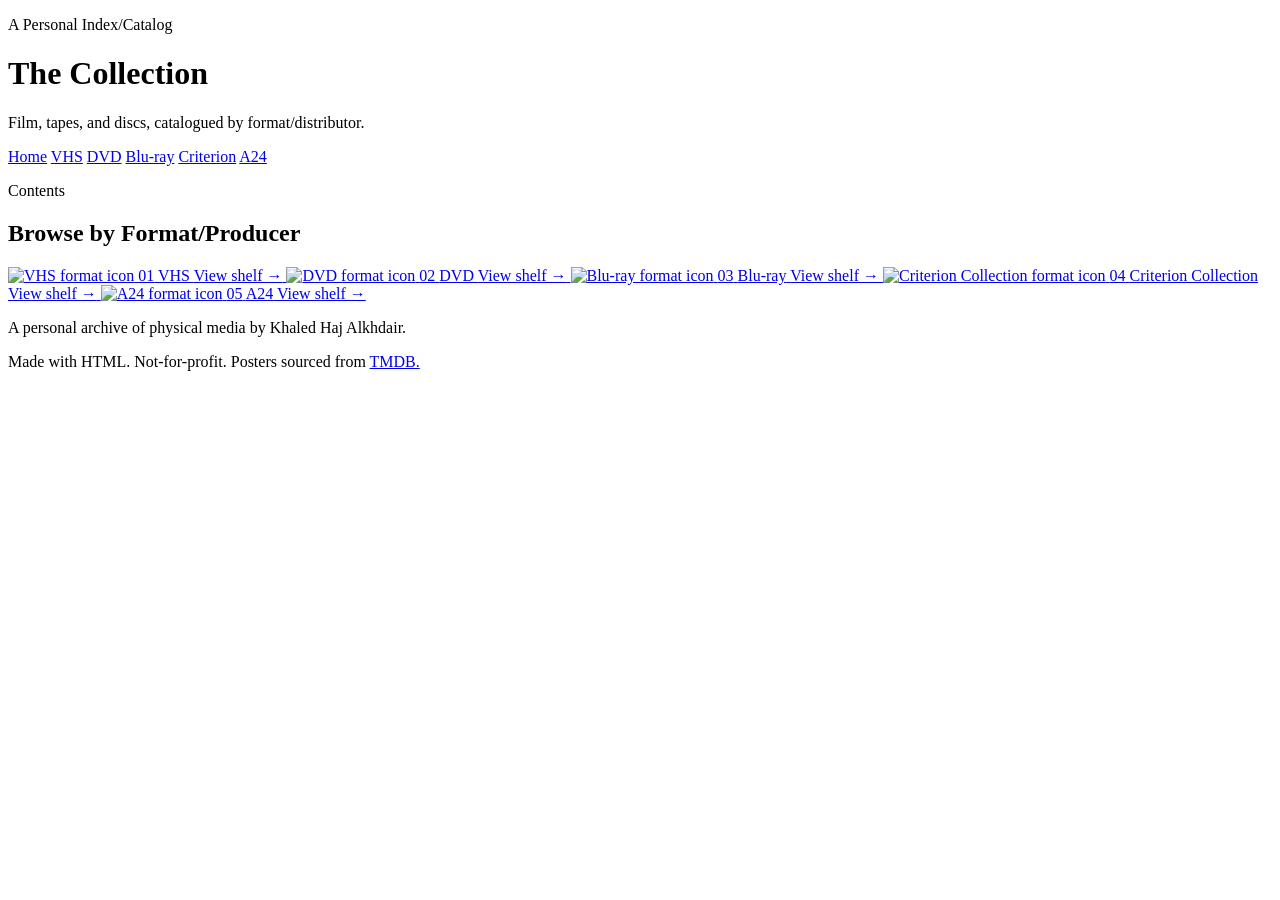
==== index.html @ 4c929ae7 "Add files via upload" ====
<!DOCTYPE html>
<html lang="en">
<head>
<meta charset="UTF-8">
<meta name="viewport" content="width=device-width, initial-scale=1.0">
<title>Home — The Collection</title>
<link href="https://fonts.googleapis.com/css2?family=Newsreader:wght@400;500;600&amp;family=IBM+Plex+Mono:wght@400;500&amp;family=Work+Sans:wght@400;500&amp;display=swap" rel="stylesheet">
<link rel="stylesheet" href="css/style.css">
</head>
<body>

<header class="title">
  <p class="eyebrow">A Personal Index/Catalog</p>
  <h1>The Collection</h1>
  <p class="tagline">Film, tapes, and discs, catalogued by format/distributor.</p>
</header>

<nav class="site-nav clearfix">
  <a class="nav-link active" href="index.html">Home</a>
  <a class="nav-link" href="vhs.html">VHS</a>
  <a class="nav-link" href="dvd.html">DVD</a>
  <a class="nav-link" href="bluray.html">Blu-ray</a>
  <a class="nav-link" href="criterion.html">Criterion</a>
  <a class="nav-link" href="a24.html">A24</a>
</nav>


<div class="section-head">
  <p class="eyebrow">Contents</p>
  <h2 class="section-heading">Browse by Format/Producer</h2>
</div>

<main>
<div class="index-list">
  <a class="index-row clearfix" href="vhs.html">
    <img class="index-icon" src="images/vhs-2-logo.png" alt="VHS format icon">
    <span class="index-num">01</span>
    <span class="index-name">VHS</span>
    <span class="index-action">View shelf →</span>
  </a>
  <a class="index-row clearfix" href="dvd.html">
    <img class="index-icon" src="images/DVD_video_logo.png" alt="DVD format icon">
    <span class="index-num">02</span>
    <span class="index-name">DVD</span>
    <span class="index-action">View shelf →</span>
  </a>
  <a class="index-row clearfix" href="bluray.html">
    <img class="index-icon" src="images/Blu_ray_logo.png" alt="Blu-ray format icon">
    <span class="index-num">03</span>
    <span class="index-name">Blu-ray</span>
    <span class="index-action">View shelf →</span>
  </a>
  <a class="index-row clearfix" href="criterion.html">
    <img class="index-icon" src="images/The_Criterion_Collection_Logo.svg.webp" alt="Criterion Collection format icon">
    <span class="index-num">04</span>
    <span class="index-name">Criterion Collection</span>
    <span class="index-action">View shelf →</span>
  </a>
  <a class="index-row clearfix" href="a24.html">
    <img class="index-icon" src="images/A24_logo.svg" alt="A24 format icon">
    <span class="index-num">05</span>
    <span class="index-name">A24</span>
    <span class="index-action">View shelf →</span>
  </a>
</div>
</main>

<footer class="site-footer">
  <p>A personal archive of physical media by Khaled Haj Alkhdair.</p>
  <p>Made with HTML. Not-for-profit. Posters sourced from <a href="https://www.themoviedb.org/?language=en-US">TMDB.</a></p>
</footer>

</body>
</html>
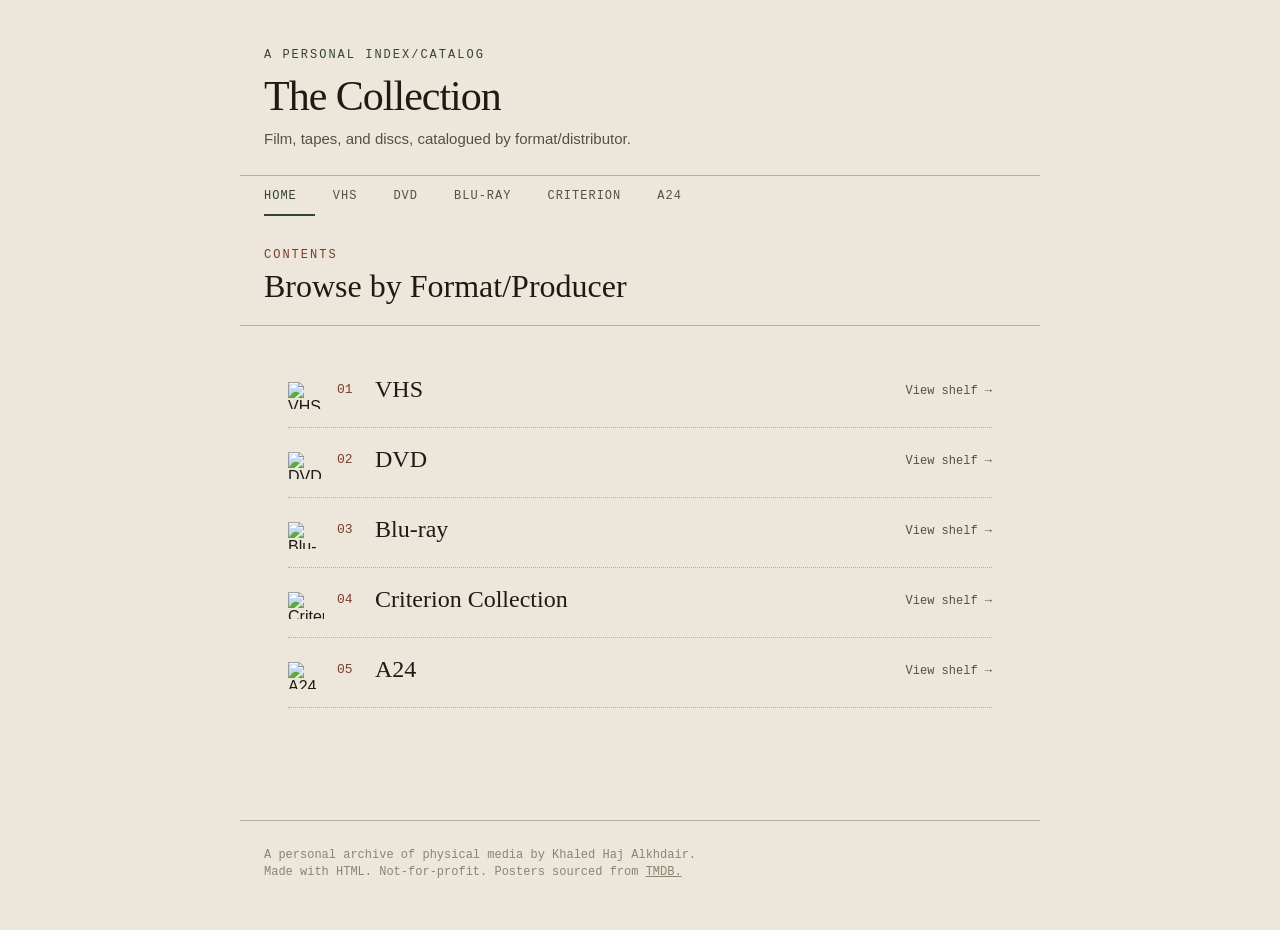
==== commit 15cd1756: "Update index.html" ====
--- a/index.html
+++ b/index.html
@@ -5,7 +5,7 @@
 <meta name="viewport" content="width=device-width, initial-scale=1.0">
 <title>Home — The Collection</title>
 <link href="https://fonts.googleapis.com/css2?family=Newsreader:wght@400;500;600&amp;family=IBM+Plex+Mono:wght@400;500&amp;family=Work+Sans:wght@400;500&amp;display=swap" rel="stylesheet">
-<link rel="stylesheet" href="css/style.css">
+<link rel="stylesheet" href="./style.css">
 </head>
 <body>
 
--- a/style.css
+++ b/style.css
@@ -0,0 +1,292 @@
+
+* {
+  box-sizing: border-box;
+}
+
+body {
+  margin: 0;
+  background-color: #ece7da;
+  color: #1e1b15;
+  font-family: 'Work Sans', sans-serif;
+  min-height: 100vh;
+}
+
+a {
+  color: inherit;
+}
+
+.clearfix:after {
+  content: "";
+  display: table;
+  clear: both;
+}
+
+header.title .eyebrow,
+.icon figcaption,
+.nav-link,
+.section-head .eyebrow,
+.index-num,
+.index-action,
+.entry .catalog-num,
+.entry .director,
+.entry .rating,
+.entry .poster-empty,
+.entry .notes,
+footer.site-footer {
+  font-family: 'IBM Plex Mono', monospace;
+}
+
+header.title h1,
+.index-name,
+.section-heading,
+.entry h3 {
+  font-family: 'Newsreader', serif;
+}
+
+
+header.title {
+  max-width: 800px;
+  margin: 0 auto;
+  padding: 48px 24px 28px;
+  border-bottom: 1px solid #b7af9c;
+}
+
+header.title .eyebrow {
+  font-size: 12px;
+  text-transform: uppercase;
+  letter-spacing: 2px;
+  color: #33452f;
+  margin: 0 0 10px;
+}
+
+header.title h1 {
+  font-weight: 500;
+  font-size: 42px;
+  letter-spacing: -1px;
+  margin: 0;
+  color: #1e1b15;
+}
+
+header.title p.tagline {
+  color: #55503f;
+  margin: 10px 0 0;
+  font-size: 15px;
+}
+
+.icon {
+  max-width: 800px;
+  margin: 20px auto 0;
+  padding: 0 24px;
+}
+
+.icon img {
+  height: 54px;
+  display: block;
+}
+
+.icon figcaption {
+  font-size: 11px;
+  text-transform: uppercase;
+  letter-spacing: 1px;
+  color: #8a8471;
+  margin-top: 6px;
+}
+
+.site-nav {
+  max-width: 800px;
+  margin: 0 auto;
+  padding: 0 24px;
+}
+
+.nav-link {
+  float: left;
+  padding: 13px 18px 11px 0;
+  margin-right: 18px;
+  font-size: 12px;
+  text-transform: uppercase;
+  letter-spacing: 1px;
+  color: #55503f;
+  text-decoration: none;
+  border-bottom: 2px solid transparent;
+}
+
+.nav-link.active {
+  color: #33452f;
+  border-bottom-color: #33452f;
+}
+
+
+.section-head {
+  max-width: 800px;
+  margin: 0 auto;
+  padding: 32px 24px 20px;
+  border-bottom: 1px solid #b7af9c;
+}
+
+.section-head .eyebrow {
+  font-size: 12px;
+  text-transform: uppercase;
+  letter-spacing: 2px;
+  color: #7a3b2e;
+  margin: 0 0 6px;
+}
+
+.section-heading {
+  font-weight: 500;
+  font-size: 32px;
+  margin: 0;
+  color: #1e1b15;
+}
+
+
+.index-list {
+  max-width: 800px;
+  margin: 0 auto;
+  padding: 8px 24px 48px;
+}
+
+.index-row {
+  display: block;
+  clear: both;
+  padding: 18px 0;
+  border-bottom: 1px dotted #b7af9c;
+  text-decoration: none;
+  color: #1e1b15;
+}
+
+.index-row:hover .index-action {
+  color: #33452f;
+}
+
+.index-num {
+  float: left;
+  width: 38px;
+  font-size: 13px;
+  color: #7a3b2e;
+  padding-top: 6px;
+}
+
+.index-icon {
+  float: left;
+  width: 36px;
+  height: 27px;
+  margin: 6px 13px 0 0;
+}
+
+.index-name {
+  float: left;
+  font-size: 24px;
+}
+
+.index-action {
+  float: right;
+  font-size: 12px;
+  color: #55503f;
+  padding-top: 8px;
+}
+
+@media (max-width: 500px) {
+  .index-name {
+    display: block;
+    float: none;
+    margin: 5px 0 5px 38px;
+  }
+  .index-action {
+    float: none;
+    display: block;
+    margin-left: 38px;
+  }
+}
+
+
+main {
+  max-width: 800px;
+  margin: 0 auto;
+  padding: 24px 24px 64px;
+}
+
+.entry {
+  overflow: hidden;
+  padding: 28px 0;
+  border-bottom: 1px solid #b7af9c;
+}
+
+.entry .catalog-num {
+  font-size: 12px;
+  text-transform: uppercase;
+  letter-spacing: 1px;
+  color: #7a3b2e;
+  margin: 0 0 8px;
+}
+
+.entry .poster {
+  float: left;
+  width: 130px;
+  height: 190px;
+  margin: 0 22px 8px 0;
+  overflow: hidden;
+  background-color: #e2dcc9;
+  border: 1px solid #b7af9c;
+}
+
+.entry .poster img {
+  width: 130px;
+  height: 190px;
+  display: block;
+}
+
+
+.entry h3 {
+  font-weight: 500;
+  font-size: 22px;
+  margin: 0 0 6px;
+}
+
+.entry .director {
+  font-size: 12px;
+  color: #55503f;
+  margin: 0 0 8px;
+}
+
+.entry .rating {
+  color: #33452f;
+  font-size: 14px;
+  letter-spacing: 2px;
+  margin: 0 0 8px;
+}
+
+.entry .blurb {
+  font-size: 14px;
+  line-height: 1.5;
+  margin: 0 0 10px;
+  max-width: 500px;
+}
+
+.entry .notes {
+  font-size: 12px;
+  color: #55503f;
+  line-height: 1.5;
+  margin: 0;
+  max-width: 500px;
+}
+
+@media (max-width: 480px) {
+  .entry .poster {
+    float: none;
+    margin: 0 0 16px;
+  }
+}
+
+
+footer.site-footer {
+  max-width: 800px;
+  margin: 0 auto;
+  padding: 24px 24px 48px;
+  border-top: 1px solid #b7af9c;
+  font-size: 12px;
+  color: #8a8471;
+}
+
+footer.site-footer p {
+  margin: 3px 0;
+}
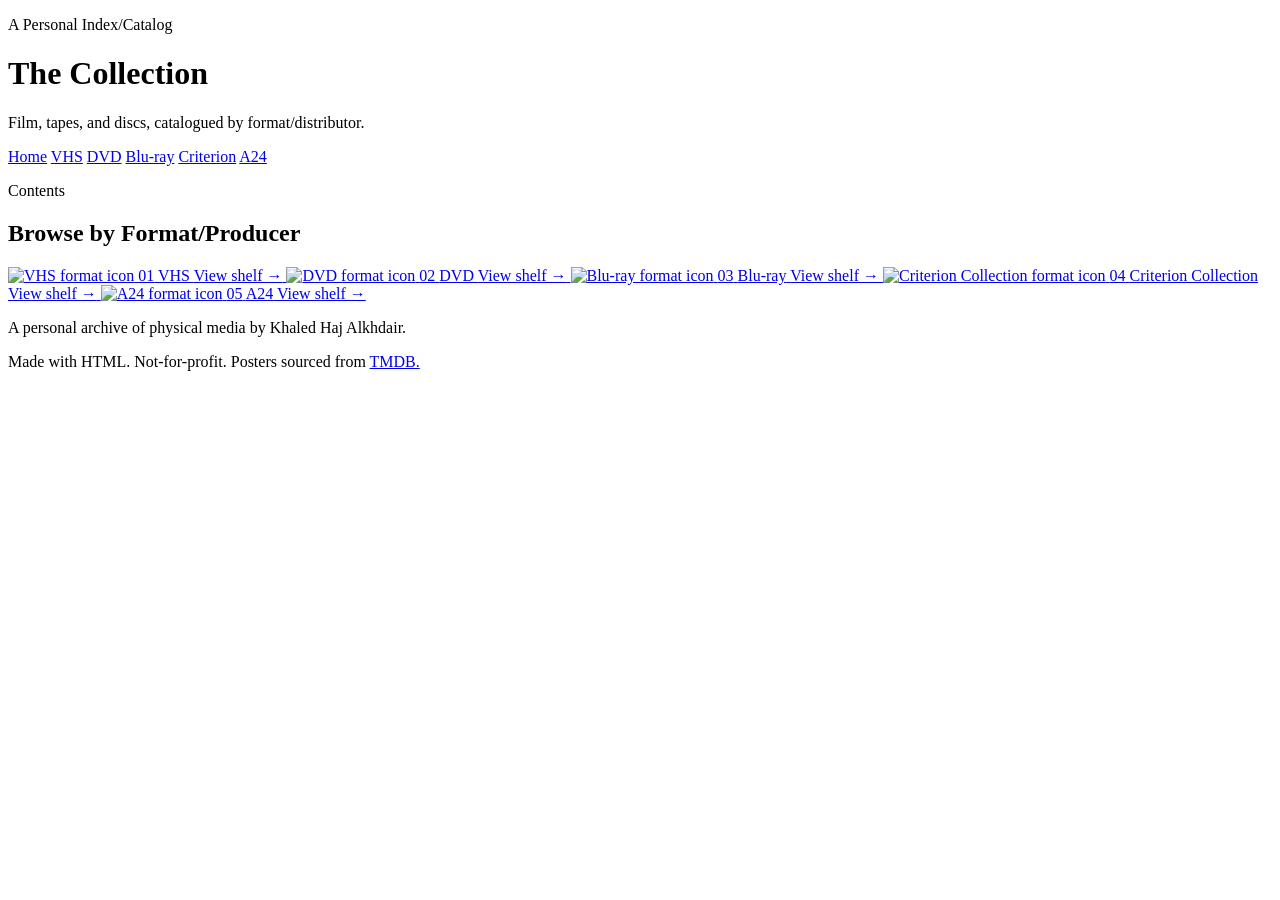
==== commit 8791989f: "Update index.html" ====
--- a/index.html
+++ b/index.html
@@ -5,7 +5,7 @@
 <meta name="viewport" content="width=device-width, initial-scale=1.0">
 <title>Home — The Collection</title>
 <link href="https://fonts.googleapis.com/css2?family=Newsreader:wght@400;500;600&amp;family=IBM+Plex+Mono:wght@400;500&amp;family=Work+Sans:wght@400;500&amp;display=swap" rel="stylesheet">
-<link rel="stylesheet" href="./style.css">
+<link rel="stylesheet" href="MovieCollection/style.css">
 </head>
 <body>
 
